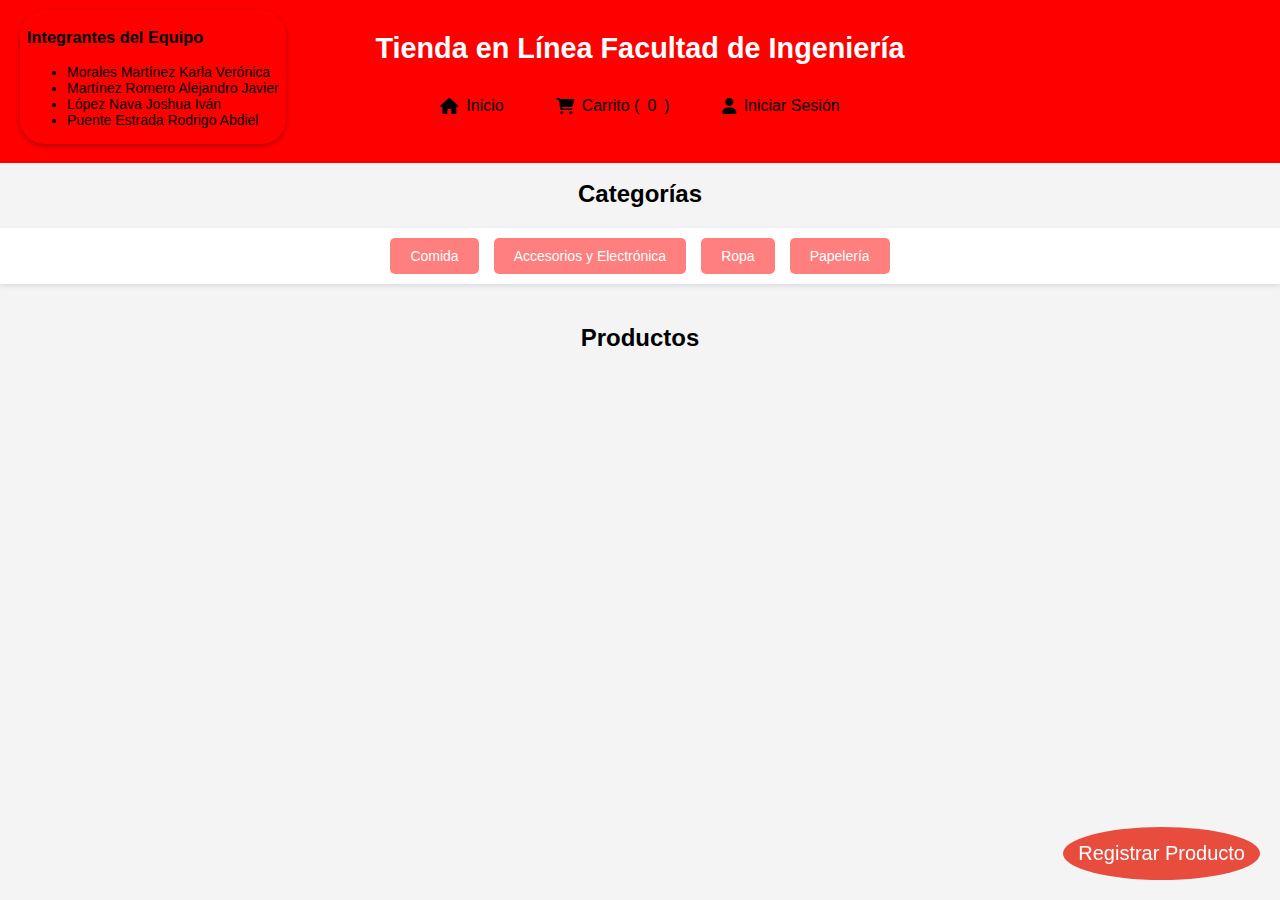
==== index.html @ 116bcd1a "actualizacion" ====
<!DOCTYPE html>
<html lang="es">

<head>
    <meta charset="UTF-8">
    <title>Tienda en Línea Facultad de Ingeniería</title>
    <link rel="stylesheet" href="styles.css">
    <!-- Enlace a Font Awesome -->
    <link rel="stylesheet" href="https://cdnjs.cloudflare.com/ajax/libs/font-awesome/6.0.0-beta3/css/all.min.css">

    <style>
        /* Estilos de encabezado y centrado */
        header {
            display: flex;
            flex-direction: column;
            align-items: center;
            padding: 2rem;
            background-color: #ff0000;
        }

        .logo h1 {
            margin: 0;
            font-size: 1.8rem;
            text-align: center;
        }

        nav {
            margin-top: 1rem;
        }

        nav ul {
            list-style: none;
            display: flex;
            gap: 2rem;
            padding: 0;
            justify-content: center;
        }

        nav ul li a {
            text-decoration: none;
            color: #000000;
            font-size: 1rem;
            display: flex;
            align-items: center;
            gap: 0.5rem;
        }

        /* Animación de salto */
        .jump:hover i {
            animation: jump 0.5s ease infinite;
        }

        @keyframes jump {

            0%,
            100% {
                transform: translateY(0);
            }

            50% {
                transform: translateY(-5px);
            }
        }

        /* Aplica la transición de suavizado */
        .jump i {
            transition: transform 0.3s;
        }
    </style>
</head>

<body>
     <!-- Cuadro con los nombres del equipo -->
     <div class="team-info">
        <h3>Integrantes del Equipo</h3>
        <ul>
            <li>Morales Martínez Karla Verónica</li>
            <li>Martínez Romero Alejandro Javier</li>
            <li>López Nava Joshua Iván</li>
            <li>Puente Estrada Rodrigo Abdiel</li>
        </ul>
    </div>

    <!-- Encabezado con logo y menú centrado -->
    <header>
        <div class="logo">
            <h1>Tienda en Línea Facultad de Ingeniería</h1>
        </div>
        <nav>
            <ul>
                <li><a href="#" class="jump"><i class="fas fa-home"></i> Inicio</a></li>
                <li><a href="#" id="cart-btn" class="jump"><i class="fas fa-shopping-cart"></i> Carrito (<span
                            id="cart-count">0</span>)</a></li>
                <li><a href="#" id="login-btn" class="jump"><i class="fas fa-user"></i> Iniciar Sesión</a></li>
            </ul>
        </nav>
    </header>

    <!-- Contenedor principal -->
    <div class="main-container">
        <!-- Sección de categorías -->
        <h2>
            <center>Categorías</center>
        </h2>
        <div class="category-list">
            <button class="category-btn" data-category="comida">Comida</button>
            <button class="category-btn" data-category="accesorios-electronica">Accesorios y Electrónica</button>
            <button class="category-btn" data-category="ropa">Ropa</button>
            <button class="category-btn" data-category="papeleria">Papelería</button>
        </div>

        <!-- Sección de productos -->
        <section class="products">
            <h2>
                <center>Productos</center>
            </h2>
            <div class="product-list" id="product-list">
                <!-- Productos generados dinámicamente -->
            </div>
        </section>
    </div>

    <!-- Modal de inicio de sesión -->
    <div class="modal" id="login-modal">
        <div class="modal-content">
            <span class="close-btn" id="close-login-modal">&times;</span>
            <h2>Iniciar Sesión / Registrarse</h2>
            <input type="text" id="username" placeholder="Usuario">
            <input type="password" id="password" placeholder="Contraseña">
            <button id="submit-login">Ingresar</button>
        </div>
    </div>

    <!-- Modal del carrito -->
    <div class="modal" id="cart-modal">
        <div class="modal-content">
            <span class="close-btn" id="close-cart-modal">&times;</span>
            <h2>Carrito de Compras</h2>
            <button id="go-to-cart">Ir a Carrito</button>
        </div>
    </div>

    <button id="add-product-btn" class="add-product-btn">Registrar Producto</button>

    <!-- Modal de registro de producto -->
    <div class="modal" id="product-modal">
        <div class="modal-content">
            <span class="close-btn" id="close-product-modal">&times;</span>
            <h2>Registrar Producto</h2>
            <input type="text" id="product-name" placeholder="Nombre del Producto">

            <!-- Lista desplegable para la categoría -->
            <select id="product-category">
                <option value="comida">Comida</option>
                <option value="accesorios-electronica">Accesorios y Electrónica</option>
                <option value="ropa">Ropa</option>
                <option value="papeleria">Papelería</option>
            </select>

            <input type="number" id="product-price" placeholder="Precio">
            <input type="file" id="product-image" accept="image/*">
            <button id="submit-product">Registrar</button>
            <button id="cancel-product">Cancelar</button>
        </div>
    </div>

    <script src="script.js"></script>
</body>

</html>
---- styles.css ----
/* Estilos generales */
body {
    font-family: Arial, sans-serif;
    margin: 0;
    padding: 0;
    margin-top: 180px;
    /* Ajusta para que coincida con la altura del encabezado fijo */
    background-color: #f4f4f4;
}

/* Encabezado */
header {
    position: fixed;
    top: 0;
    left: 0;
    width: 100%;
    background-color: #ff0000;
    color: white;
    padding: 20px;
    text-align: center;
    z-index: 1000;
    box-sizing: border-box;
}

/* Logo */
.logo h1 {
    margin: 0;
    font-size: 24px;
}

/* Navegación */
nav {
    margin-top: 10px;
}

nav ul {
    list-style: none;
    padding: 0;
    display: flex;
    justify-content: center;
}

nav li {
    margin-right: 20px;
}

nav li:last-child {
    margin-right: 0;
}

nav a {
    color: black;
    text-decoration: none;
}

/* Botón para ir al carrito */
.cart-button {
    background-color: #ff9900;
    color: white;
    border: none;
    padding: 10px 20px;
    font-size: 16px;
    border-radius: 5px;
    cursor: pointer;
}

.cart-button:hover {
    background-color: #cc7a00;
}

/* Categorías */
.categories {
    padding: 20px;
}

.category-list {
    display: flex;
    justify-content: center;
    gap: 15px;
    margin-top: 20px;
    padding: 10px;
    background-color: #fff;
    box-shadow: 0 2px 5px rgba(0, 0, 0, 0.1);
    position: sticky;
    top: 0;
    z-index: 10;
    flex-wrap: wrap;
}

.category-btn {
    padding: 10px 20px;
    font-size: 14px;
    cursor: pointer;
    background-color: #ff7e7e;
    color: white;
    border: none;
    border-radius: 5px;
}

.category-btn:hover {
    background-color: #ff7e7e;
}

/* Productos */
.products {
    padding: 20px;
}

.product-list {
    display: flex;
    flex-wrap: wrap;
    justify-content: center;
}

.product-item {
    width: 30%;
    border: 1px solid #ffd1d1;
    margin: 10px;
    padding: 15px;
    box-sizing: border-box;
    text-align: center;
    background-color: white;
    border-radius: 8px;
}

.product-item img {
    width: 100%;
    max-width: 200px;
    height: 200px;
    object-fit: cover;
    border-radius: 8px;
    margin-bottom: 15px;
}

.product-item h3 {
    margin: 10px 0;
    font-size: 18px;
}

.product-item p {
    font-size: 16px;
    color: #333;
}

.product-item button {
    background-color: #007bff;
    color: white;
    padding: 10px 15px;
    border: none;
    border-radius: 5px;
    cursor: pointer;
    font-size: 16px;
    margin-top: 15px;
}

.product-item button:hover {
    background-color: #0056b3;
}

/* Animación de encogimiento */
@keyframes shrink {
    0% {
        transform: scale(1);
    }

    100% {
        transform: scale(0.5);
        opacity: 0.5;
    }
}

.shrink-animation {
    animation: shrink 0.5s ease forwards;
}

/* Modal de registro de producto */
.modal {
    display: none;
    position: fixed;
    top: 0;
    left: 0;
    width: 100%;
    height: 100%;
    background-color: rgba(0, 0, 0, 0.5);
    z-index: 1001;
}

.modal-content {
    background-color: #ffbdbd;
    margin: 10% auto;
    padding: 20px;
    width: 80%;
    max-width: 500px;
    position: relative;
    border-radius: 8px;
    text-align: center;
}

.close-btn {
    position: absolute;
    top: 10px;
    right: 15px;
    font-size: 24px;
    cursor: pointer;
    color: #aaa;
}

.close-btn:hover {
    color: #000;
}

/* Botones dentro del modal */
.modal-content input,
.modal-content select,
.modal-content button {
    width: 100%;
    padding: 10px;
    margin: 10px 0;
    font-size: 16px;
    border-radius: 5px;
    box-sizing: border-box;
}

#submit-product {
    background-color: #007bff;
    color: white;
    border: none;
    cursor: pointer;
}

#submit-product:hover {
    background-color: #0056b3;
}

#cancel-product {
    background-color: #dc3545;
    color: white;
    border: none;
    cursor: pointer;
}

#cancel-product:hover {
    background-color: #c82333;
}

/* Botón de registrar producto */
#add-product-btn {
    position: fixed;
    bottom: 20px;
    right: 20px;
    padding: 15px;
    background-color: #e74c3c;
    color: white;
    border: none;
    border-radius: 50%;
    font-size: 20px;
    cursor: pointer;
}

#add-product-btn:hover {
    background-color: #c0392b;
}

/* Estilos para el carrito */
.cart {
    padding: 20px;
}

.cart-list {
    display: flex;
    flex-wrap: wrap;
    justify-content: center;
}

.cart-item {
    width: 30%;
    border: 1px solid #bdc3c7;
    margin: 10px;
    padding: 10px;
    box-sizing: border-box;
    text-align: center;
    background-color: white;
    border-radius: 8px;
}

.cart-item img {
    max-width: 100%;
    height: auto;
    border-radius: 8px;
}

.cart-item h3 {
    margin-top: 0;
}

.cart-total {
    margin-top: 20px;
    text-align: center;
}

.cart-total h3 {
    margin-bottom: 10px;
}

#checkout-btn {
    padding: 10px 20px;
    background-color: #27ae60;
    color: white;
    border: none;
    border-radius: 5px;
    cursor: pointer;
}

#checkout-btn:hover {
    background-color: #219653;
}

/* Botón de regresar */
.back-button {
    display: inline-block;
    margin-top: 20px;
    padding: 10px 20px;
    font-size: 16px;
    color: white;
    background-color: #007bff;
    border: none;
    border-radius: 5px;
    cursor: pointer;
    text-decoration: none;
}

.back-button:hover {
    background-color: #0056b3;
}

/* Nombres del equipo */
.team-info {
    position: fixed;
    top: 10px; /* Ajusta si es necesario */
    left: 20px; /* Ajusta si es necesario */
    /*background-color: rgba(255, 255, 255, 0.95);
    /*border: 1px solid #ccc; /* Bordes más visibles */
    border-radius: 25px;
    padding: 2px 7px; /* Espacio adicional para mejor legibilidad */
    font-size: 14px;
    z-index: 2000; /* Asegúrate de que esté por encima de otros elementos */
    box-shadow: 0 2px 5px rgba(0, 0, 0, 0.3);
}
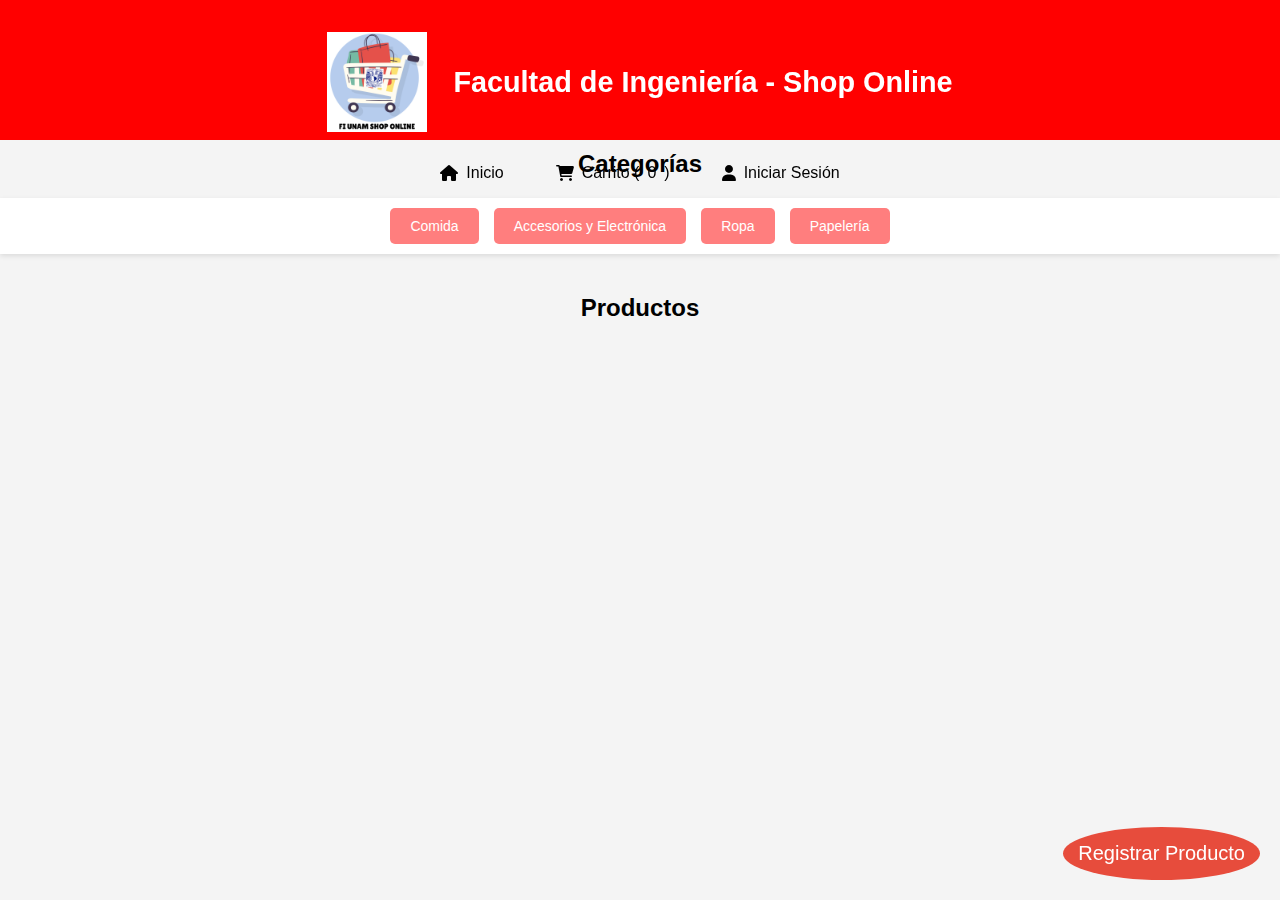
==== commit 06abc6d0: "Merge pull request #1 from karla-moral/Karla" ====
--- a/index.html
+++ b/index.html
@@ -3,7 +3,7 @@
 
 <head>
     <meta charset="UTF-8">
-    <title>Tienda en Línea Facultad de Ingeniería</title>
+    <title>FI-SHOP ONLINE</title>
     <link rel="stylesheet" href="styles.css">
     <!-- Enlace a Font Awesome -->
     <link rel="stylesheet" href="https://cdnjs.cloudflare.com/ajax/libs/font-awesome/6.0.0-beta3/css/all.min.css">
@@ -11,6 +11,7 @@
     <style>
         /* Estilos de encabezado y centrado */
         header {
+            font-family:'Trebuchet MS', 'Lucida Sans Unicode', 'Lucida Grande', 'Lucida Sans', Arial, sans-serif;
             display: flex;
             flex-direction: column;
             align-items: center;
@@ -70,21 +71,11 @@
 </head>
 
 <body>
-     <!-- Cuadro con los nombres del equipo -->
-     <div class="team-info">
-        <h3>Integrantes del Equipo</h3>
-        <ul>
-            <li>Morales Martínez Karla Verónica</li>
-            <li>Martínez Romero Alejandro Javier</li>
-            <li>López Nava Joshua Iván</li>
-            <li>Puente Estrada Rodrigo Abdiel</li>
-        </ul>
-    </div>
-
     <!-- Encabezado con logo y menú centrado -->
     <header>
         <div class="logo">
-            <h1>Tienda en Línea Facultad de Ingeniería</h1>
+            <img src="images/Logo-FiShop.png" alt="LOGO-FiShop" class="logo-img">
+            <h1>Facultad de Ingeniería - Shop Online</h1>
         </div>
         <nav>
             <ul>
--- a/styles.css
+++ b/styles.css
@@ -3,9 +3,15 @@
     font-family: Arial, sans-serif;
     margin: 0;
     padding: 0;
-    margin-top: 180px;
+    margin-top: 150px;
     /* Ajusta para que coincida con la altura del encabezado fijo */
     background-color: #f4f4f4;
+}
+
+.logo {
+    display: flex;
+    align-items: center;
+    gap: 1rem; 
 }
 
 /* Encabezado */
@@ -14,10 +20,14 @@
     top: 0;
     left: 0;
     width: 100%;
+    height: 140px;
     background-color: #ff0000;
     color: white;
     padding: 20px;
-    text-align: center;
+    display: flex;
+    text-align: center;
+    align-items: center;
+    justify-content: space-between;
     z-index: 1000;
     box-sizing: border-box;
 }
@@ -26,6 +36,22 @@
 .logo h1 {
     margin: 0;
     font-size: 24px;
+    /*gap: 1rem;*/
+}
+
+/*Logo Imagen*/
+.logo-img {
+    /*position:fixed;*/
+    width: 100px;
+    height: auto;
+    margin-right: 10px;
+    /*gap: 5rem;*/
+}
+
+/*main-container*/
+main-container{
+    margin-top: 200px;
+    padding: 40px;
 }
 
 /* Navegación */
@@ -74,6 +100,7 @@
 }
 
 .category-list {
+    /*margin-top: calc(150px + 10px); */
     display: flex;
     justify-content: center;
     gap: 15px;
@@ -218,7 +245,6 @@
     margin: 10px 0;
     font-size: 16px;
     border-radius: 5px;
-    box-sizing: border-box;
 }
 
 #submit-product {
@@ -331,18 +357,4 @@
 
 .back-button:hover {
     background-color: #0056b3;
-}
-
-/* Nombres del equipo */
-.team-info {
-    position: fixed;
-    top: 10px; /* Ajusta si es necesario */
-    left: 20px; /* Ajusta si es necesario */
-    /*background-color: rgba(255, 255, 255, 0.95);
-    /*border: 1px solid #ccc; /* Bordes más visibles */
-    border-radius: 25px;
-    padding: 2px 7px; /* Espacio adicional para mejor legibilidad */
-    font-size: 14px;
-    z-index: 2000; /* Asegúrate de que esté por encima de otros elementos */
-    box-shadow: 0 2px 5px rgba(0, 0, 0, 0.3);
-}
+}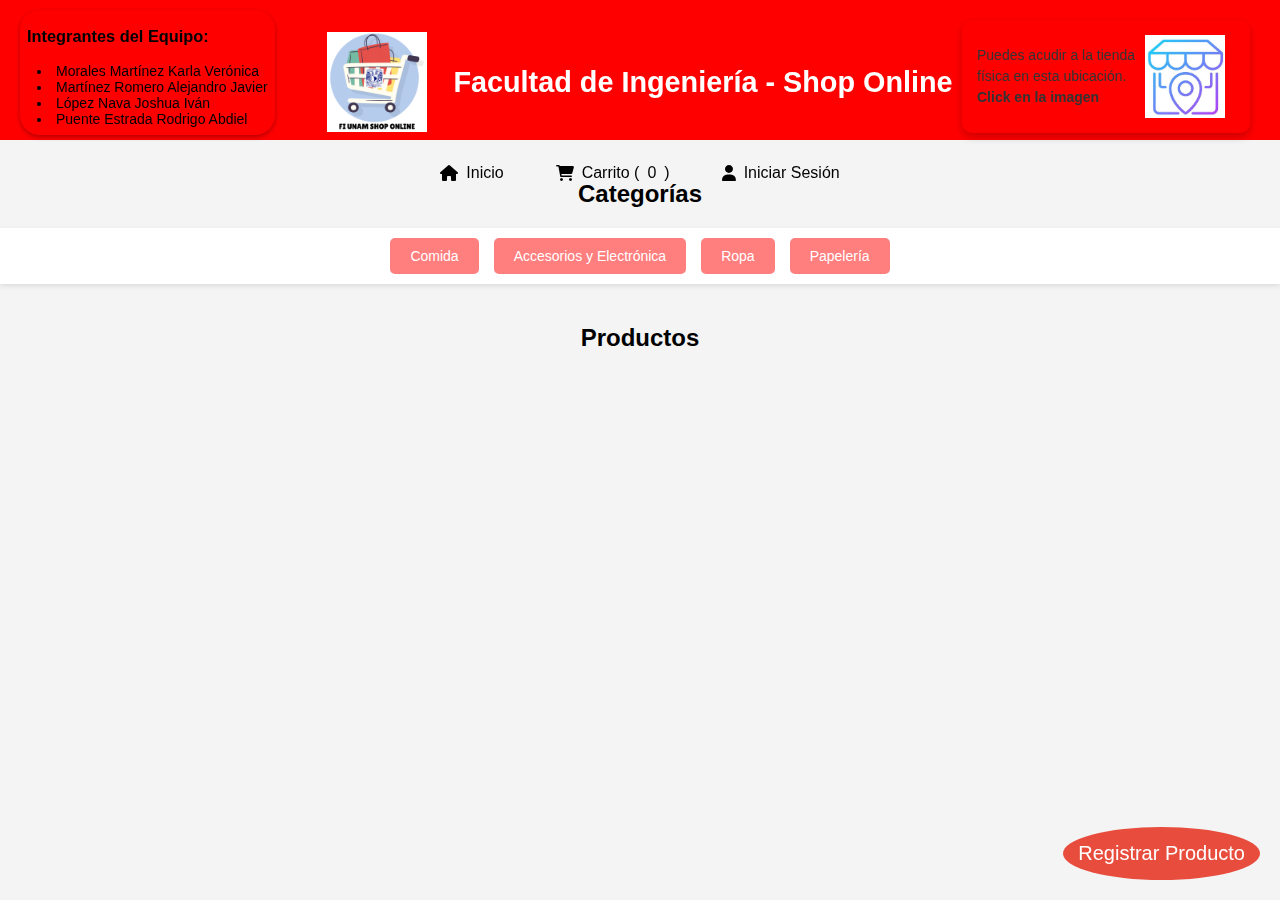
==== commit 187a04ec: "Merge pull request #2 from Alejandro-alt/aleproyecto" ====
--- a/index.html
+++ b/index.html
@@ -71,6 +71,17 @@
 </head>
 
 <body>
+     <!-- Cuadro con los nombres del equipo -->
+     <div class="team-info">
+        <h3>Integrantes del Equipo:</h3>
+        <ul>
+            <li>Morales Martínez Karla Verónica</li>
+            <li>Martínez Romero Alejandro Javier</li>
+            <li>López Nava Joshua Iván</li>
+            <li>Puente Estrada Rodrigo Abdiel</li>
+        </ul>
+    </div>
+
     <!-- Encabezado con logo y menú centrado -->
     <header>
         <div class="logo">
@@ -85,6 +96,21 @@
                 <li><a href="#" id="login-btn" class="jump"><i class="fas fa-user"></i> Iniciar Sesión</a></li>
             </ul>
         </nav>
+    <!-- Imagen de mapa ubicación -->
+        <div class="map-container">
+            <p>
+                Puedes acudir a la tienda<br>
+                física en esta ubicación.<br>
+                <strong>Click en la imagen</strong>
+            </p>
+            <img src="images/ubicacion.jpg" usemap="#mapa" alt="Mapa de la tienda">
+            <map name="mapa">
+                <!-- Área que cubre la mitad inferior de la imagen -->
+                <area shape="rect" coords="0,40,150,90" href="https://maps.app.goo.gl/mSYuD1dQCYuczC9MA" alt="Ubicación en Google Maps">
+            </map>
+        </div>
+
+    
     </header>
 
     <!-- Contenedor principal -->
@@ -99,7 +125,7 @@
             <button class="category-btn" data-category="ropa">Ropa</button>
             <button class="category-btn" data-category="papeleria">Papelería</button>
         </div>
-
+       
         <!-- Sección de productos -->
         <section class="products">
             <h2>
--- a/styles.css
+++ b/styles.css
@@ -3,7 +3,7 @@
     font-family: Arial, sans-serif;
     margin: 0;
     padding: 0;
-    margin-top: 150px;
+    margin-top: 180px;
     /* Ajusta para que coincida con la altura del encabezado fijo */
     background-color: #f4f4f4;
 }
@@ -245,6 +245,7 @@
     margin: 10px 0;
     font-size: 16px;
     border-radius: 5px;
+    box-sizing: border-box;
 }
 
 #submit-product {
@@ -357,4 +358,59 @@
 
 .back-button:hover {
     background-color: #0056b3;
-}+}
+
+/* Nombres del equipo */
+.team-info {
+    position: fixed;
+    top: 10px; /* Ajusta si es necesario */
+    left: 20px; /* Ajusta si es necesario */
+    /*background-color: rgba(255, 255, 255, 0.95);
+    /*border: 1px solid #ccc; /* Bordes más visibles */
+    border-radius: 20px;
+    padding: 1px 7px 8px 7px; /* Espacio ajustado: arriba, derecha, abajo, izquierda */    
+    font-size: 14px;
+    z-index: 2000; /* Asegúrate de que esté por encima de otros elementos */
+    box-shadow: 0 2px 5px rgba(0, 0, 0, 0.3);
+}
+
+.team-info ul {
+    margin: 0; /* Elimina márgenes adicionales de la lista */
+    padding-left: 10px; /* Ajusta el espacio entre los puntos y el borde izquierdo */
+    list-style-position: inside; /* Mueve los puntos dentro del bloque de texto */
+}
+
+.team-info ul li {
+    margin: 0; /* Asegúrate de que no haya márgenes en cada elemento */
+    padding: 0; /* Asegúrate de que no haya padding */
+}
+
+.map-container {
+    position: absolute;
+    top: 20px;
+    right: 30px;
+    text-align: left;
+    /*background-color: rgba(245, 245, 245, 0.9);*/
+    padding: 15px;
+    /*border: 1px solid #ccc;*/
+    border-radius: 10px;
+    box-shadow: 0px 4px 8px rgba(0, 0, 0, 0.2);
+
+      /* Organiza el texto y la imagen en una fila */
+      display: flex;
+      align-items: center;
+      gap: 10px; /* Espaciado entre texto e imagen */
+}
+
+.map-container img {
+    width: 80px;
+    height: auto;
+    display: block;
+}
+
+.map-container p {
+    font-size: 14px; /* Tamaño del texto */
+    color: #333;
+    margin: 0;
+    line-height: 1.5; /* Altura de línea para mayor legibilidad */
+}
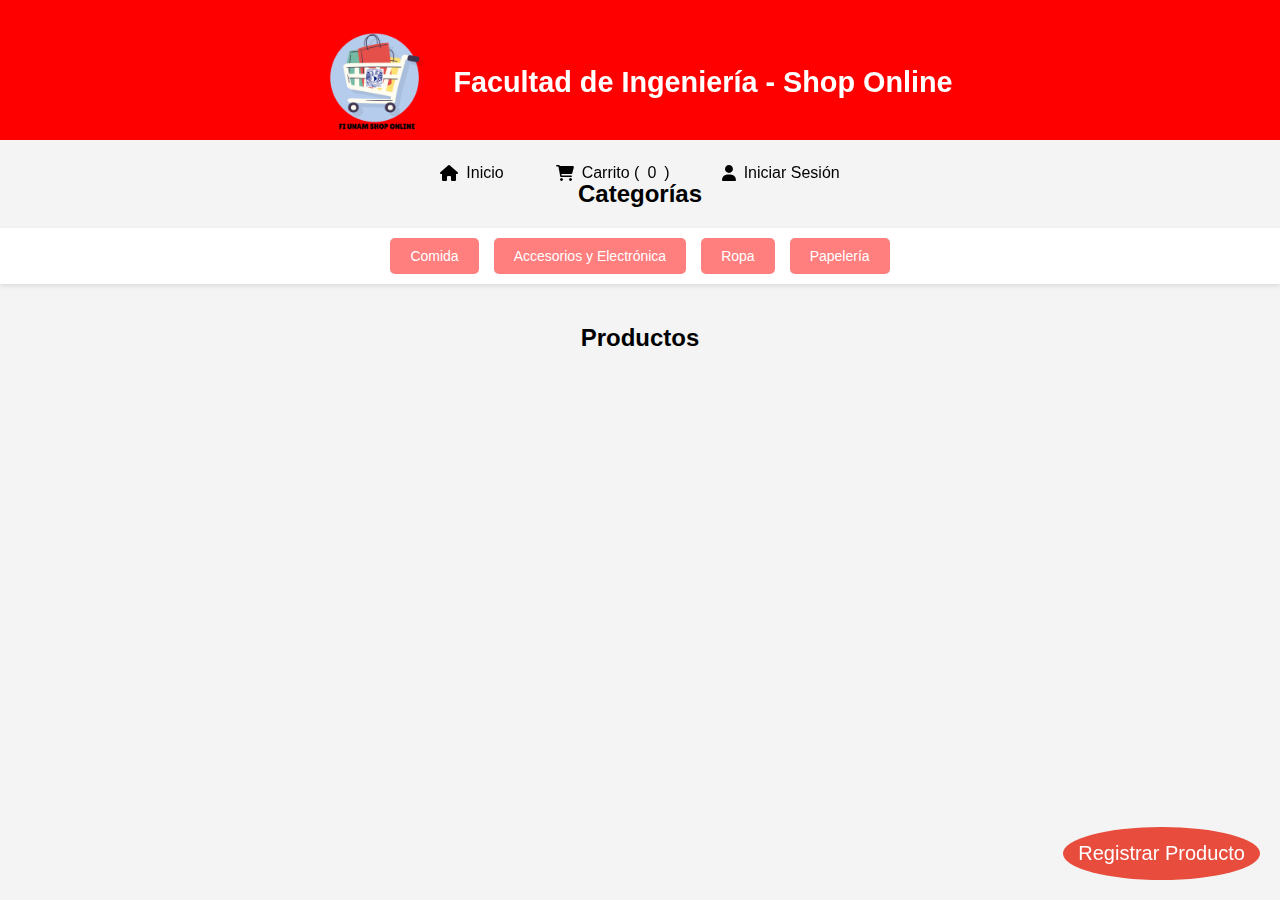
==== commit 21e035a3: "Nuevo logo" ====
--- a/index.html
+++ b/index.html
@@ -71,21 +71,10 @@
 </head>
 
 <body>
-     <!-- Cuadro con los nombres del equipo -->
-     <div class="team-info">
-        <h3>Integrantes del Equipo:</h3>
-        <ul>
-            <li>Morales Martínez Karla Verónica</li>
-            <li>Martínez Romero Alejandro Javier</li>
-            <li>López Nava Joshua Iván</li>
-            <li>Puente Estrada Rodrigo Abdiel</li>
-        </ul>
-    </div>
-
     <!-- Encabezado con logo y menú centrado -->
     <header>
         <div class="logo">
-            <img src="images/Logo-FiShop.png" alt="LOGO-FiShop" class="logo-img">
+            <img src="images/Logo-Shop.png" alt="LOGO-FiShop" class="logo-img">
             <h1>Facultad de Ingeniería - Shop Online</h1>
         </div>
         <nav>
@@ -96,21 +85,6 @@
                 <li><a href="#" id="login-btn" class="jump"><i class="fas fa-user"></i> Iniciar Sesión</a></li>
             </ul>
         </nav>
-    <!-- Imagen de mapa ubicación -->
-        <div class="map-container">
-            <p>
-                Puedes acudir a la tienda<br>
-                física en esta ubicación.<br>
-                <strong>Click en la imagen</strong>
-            </p>
-            <img src="images/ubicacion.jpg" usemap="#mapa" alt="Mapa de la tienda">
-            <map name="mapa">
-                <!-- Área que cubre la mitad inferior de la imagen -->
-                <area shape="rect" coords="0,40,150,90" href="https://maps.app.goo.gl/mSYuD1dQCYuczC9MA" alt="Ubicación en Google Maps">
-            </map>
-        </div>
-
-    
     </header>
 
     <!-- Contenedor principal -->
@@ -125,7 +99,7 @@
             <button class="category-btn" data-category="ropa">Ropa</button>
             <button class="category-btn" data-category="papeleria">Papelería</button>
         </div>
-       
+
         <!-- Sección de productos -->
         <section class="products">
             <h2>
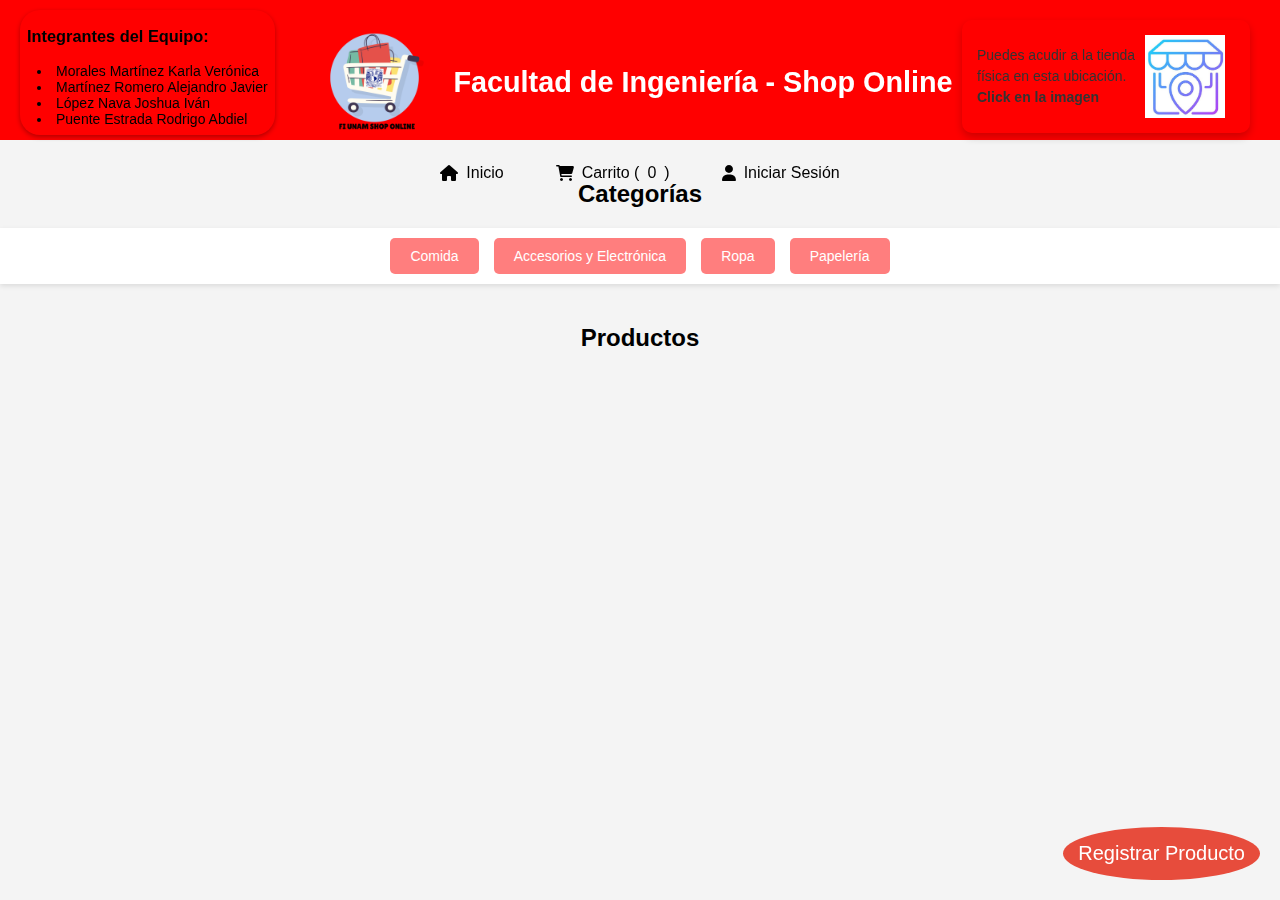
==== commit 52aafdfe: "Merge pull request #3 from karla-moral/Karla" ====
--- a/index.html
+++ b/index.html
@@ -71,6 +71,17 @@
 </head>
 
 <body>
+     <!-- Cuadro con los nombres del equipo -->
+     <div class="team-info">
+        <h3>Integrantes del Equipo:</h3>
+        <ul>
+            <li>Morales Martínez Karla Verónica</li>
+            <li>Martínez Romero Alejandro Javier</li>
+            <li>López Nava Joshua Iván</li>
+            <li>Puente Estrada Rodrigo Abdiel</li>
+        </ul>
+    </div>
+
     <!-- Encabezado con logo y menú centrado -->
     <header>
         <div class="logo">
@@ -85,6 +96,21 @@
                 <li><a href="#" id="login-btn" class="jump"><i class="fas fa-user"></i> Iniciar Sesión</a></li>
             </ul>
         </nav>
+    <!-- Imagen de mapa ubicación -->
+        <div class="map-container">
+            <p>
+                Puedes acudir a la tienda<br>
+                física en esta ubicación.<br>
+                <strong>Click en la imagen</strong>
+            </p>
+            <img src="images/ubicacion.jpg" usemap="#mapa" alt="Mapa de la tienda">
+            <map name="mapa">
+                <!-- Área que cubre la mitad inferior de la imagen -->
+                <area shape="rect" coords="0,40,150,90" href="https://maps.app.goo.gl/mSYuD1dQCYuczC9MA" alt="Ubicación en Google Maps">
+            </map>
+        </div>
+
+    
     </header>
 
     <!-- Contenedor principal -->
@@ -99,7 +125,7 @@
             <button class="category-btn" data-category="ropa">Ropa</button>
             <button class="category-btn" data-category="papeleria">Papelería</button>
         </div>
-
+       
         <!-- Sección de productos -->
         <section class="products">
             <h2>
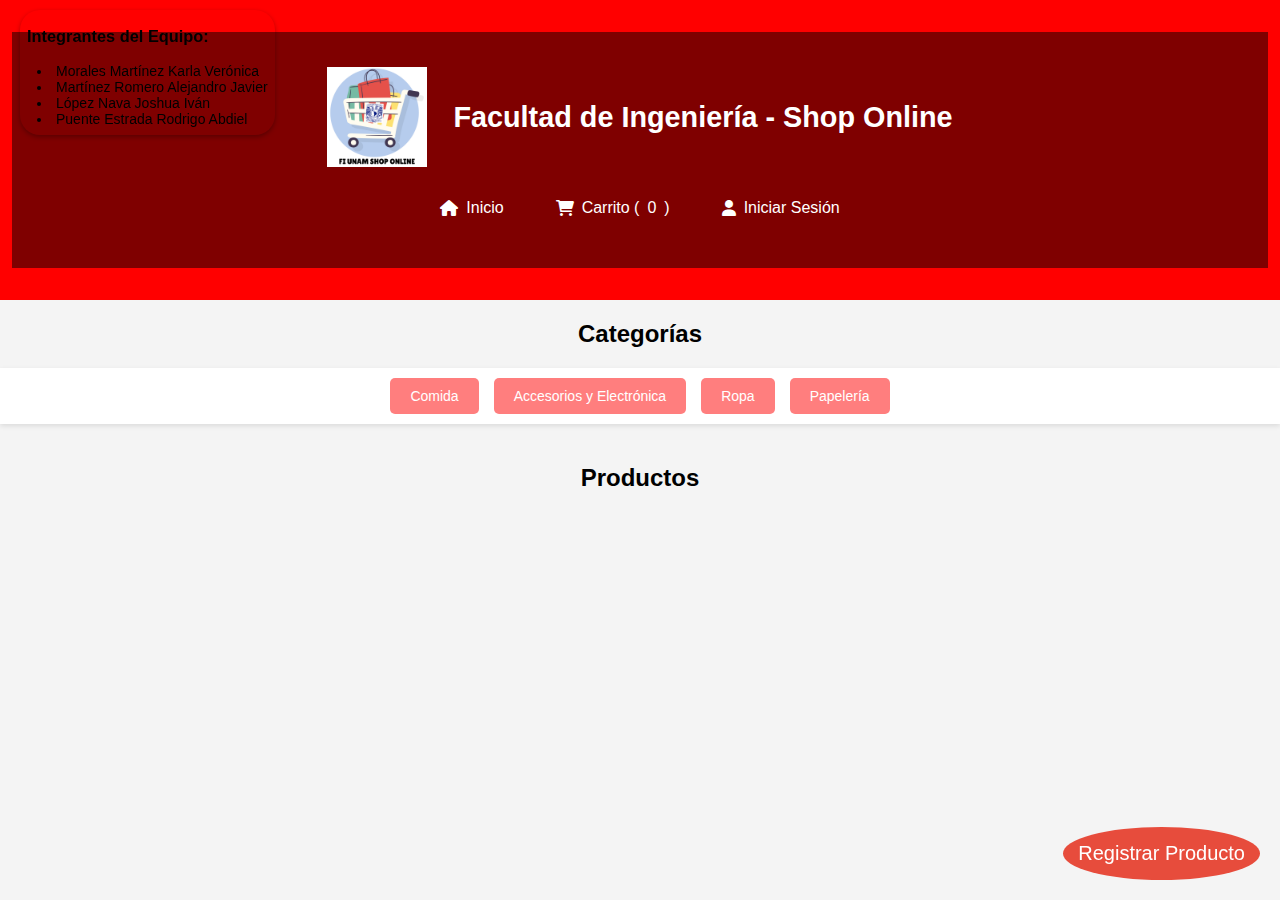
==== commit 9f75417e: "Video" ====
--- a/index.html
+++ b/index.html
@@ -9,20 +9,46 @@
     <link rel="stylesheet" href="https://cdnjs.cloudflare.com/ajax/libs/font-awesome/6.0.0-beta3/css/all.min.css">
 
     <style>
-        /* Estilos de encabezado y centrado */
+        /* Estilos del encabezado con video */
         header {
-            font-family:'Trebuchet MS', 'Lucida Sans Unicode', 'Lucida Grande', 'Lucida Sans', Arial, sans-serif;
+            position: relative;
+            font-family: 'Trebuchet MS', 'Lucida Sans Unicode', 'Lucida Grande', 'Lucida Sans', Arial, sans-serif;
             display: flex;
             flex-direction: column;
             align-items: center;
             padding: 2rem;
-            background-color: #ff0000;
+            height: 300px;
+            overflow: hidden;
+        }
+
+        header video {
+            position: absolute;
+            top: 0;
+            left: 0;
+            width: 100%;
+            height: 100%;
+            object-fit: cover;
+            z-index: -1;
+        }
+
+        header .overlay {
+            position: relative;
+            z-index: 1;
+            display: flex;
+            flex-direction: column;
+            align-items: center;
+            justify-content: center;
+            color: white;
+            text-align: center;
+            background-color: rgba(0, 0, 0, 0.5); /* Oscurece el fondo para mejorar legibilidad */
+            padding: 20px;
+            width: 100%;
+            height: 100%;
         }
 
         .logo h1 {
             margin: 0;
             font-size: 1.8rem;
-            text-align: center;
         }
 
         nav {
@@ -39,7 +65,7 @@
 
         nav ul li a {
             text-decoration: none;
-            color: #000000;
+            color: white;
             font-size: 1rem;
             display: flex;
             align-items: center;
@@ -52,7 +78,6 @@
         }
 
         @keyframes jump {
-
             0%,
             100% {
                 transform: translateY(0);
@@ -63,7 +88,6 @@
             }
         }
 
-        /* Aplica la transición de suavizado */
         .jump i {
             transition: transform 0.3s;
         }
@@ -71,8 +95,8 @@
 </head>
 
 <body>
-     <!-- Cuadro con los nombres del equipo -->
-     <div class="team-info">
+    <!-- Cuadro con los nombres del equipo -->
+    <div class="team-info">
         <h3>Integrantes del Equipo:</h3>
         <ul>
             <li>Morales Martínez Karla Verónica</li>
@@ -82,35 +106,26 @@
         </ul>
     </div>
 
-    <!-- Encabezado con logo y menú centrado -->
+    <!-- Encabezado con video de fondo -->
     <header>
-        <div class="logo">
-            <img src="images/Logo-Shop.png" alt="LOGO-FiShop" class="logo-img">
-            <h1>Facultad de Ingeniería - Shop Online</h1>
-        </div>
-        <nav>
-            <ul>
-                <li><a href="#" class="jump"><i class="fas fa-home"></i> Inicio</a></li>
-                <li><a href="#" id="cart-btn" class="jump"><i class="fas fa-shopping-cart"></i> Carrito (<span
-                            id="cart-count">0</span>)</a></li>
-                <li><a href="#" id="login-btn" class="jump"><i class="fas fa-user"></i> Iniciar Sesión</a></li>
-            </ul>
-        </nav>
-    <!-- Imagen de mapa ubicación -->
-        <div class="map-container">
-            <p>
-                Puedes acudir a la tienda<br>
-                física en esta ubicación.<br>
-                <strong>Click en la imagen</strong>
-            </p>
-            <img src="images/ubicacion.jpg" usemap="#mapa" alt="Mapa de la tienda">
-            <map name="mapa">
-                <!-- Área que cubre la mitad inferior de la imagen -->
-                <area shape="rect" coords="0,40,150,90" href="https://maps.app.goo.gl/mSYuD1dQCYuczC9MA" alt="Ubicación en Google Maps">
-            </map>
-        </div>
-
-    
+        <video autoplay muted loop playsinline>
+            <source src="video/video-compras.mp4" type="video/mp4">
+            Tu navegador no soporta la reproducción de videos.
+        </video>
+        <div class="overlay">
+            <div class="logo">
+                <img src="images/Logo-FiShop.png" alt="LOGO-FiShop" class="logo-img">
+                <h1>Facultad de Ingeniería - Shop Online</h1>
+            </div>
+            <nav>
+                <ul>
+                    <li><a href="#" class="jump"><i class="fas fa-home"></i> Inicio</a></li>
+                    <li><a href="#" id="cart-btn" class="jump"><i class="fas fa-shopping-cart"></i> Carrito (<span
+                                id="cart-count">0</span>)</a></li>
+                    <li><a href="#" id="login-btn" class="jump"><i class="fas fa-user"></i> Iniciar Sesión</a></li>
+                </ul>
+            </nav>
+        </div>
     </header>
 
     <!-- Contenedor principal -->
@@ -125,7 +140,7 @@
             <button class="category-btn" data-category="ropa">Ropa</button>
             <button class="category-btn" data-category="papeleria">Papelería</button>
         </div>
-       
+
         <!-- Sección de productos -->
         <section class="products">
             <h2>
@@ -184,4 +199,4 @@
     <script src="script.js"></script>
 </body>
 
-</html>+</html>
--- a/styles.css
+++ b/styles.css
@@ -3,7 +3,7 @@
     font-family: Arial, sans-serif;
     margin: 0;
     padding: 0;
-    margin-top: 180px;
+    margin-top: 0;
     /* Ajusta para que coincida con la altura del encabezado fijo */
     background-color: #f4f4f4;
 }
@@ -20,7 +20,7 @@
     top: 0;
     left: 0;
     width: 100%;
-    height: 140px;
+    height: 300px;
     background-color: #ff0000;
     color: white;
     padding: 20px;
@@ -75,7 +75,7 @@
 }
 
 nav a {
-    color: black;
+    color: rgb(255, 255, 255);
     text-decoration: none;
 }
 
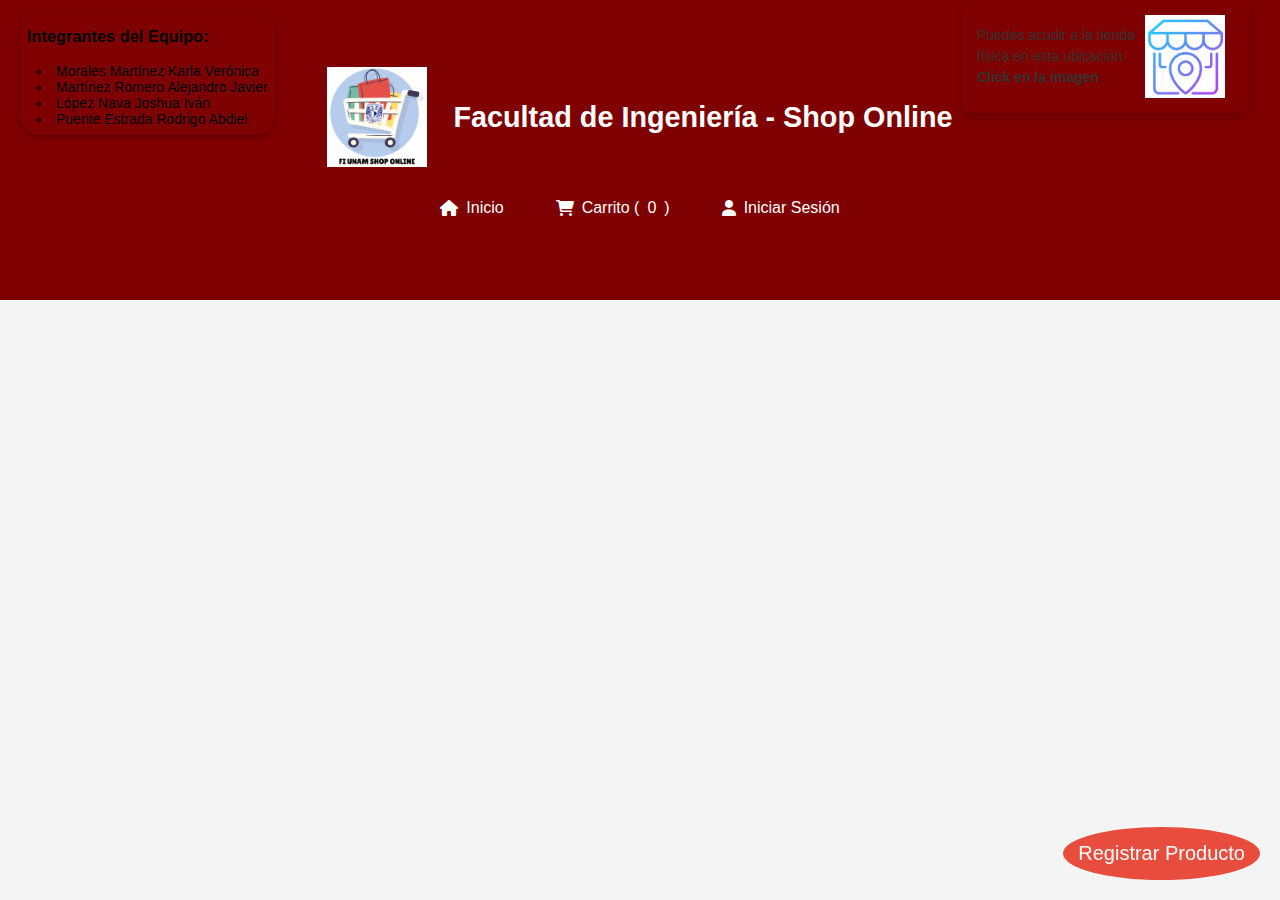
==== commit 1e79a4a4: "Regreso de codigo borrado" ====
--- a/index.html
+++ b/index.html
@@ -9,16 +9,23 @@
     <link rel="stylesheet" href="https://cdnjs.cloudflare.com/ajax/libs/font-awesome/6.0.0-beta3/css/all.min.css">
 
     <style>
-        /* Estilos del encabezado con video */
+        /* Elimina márgenes y paddings globales */
+        body {
+            margin: 0;
+            padding: 0;
+        }
+
+        /* Encabezado con video */
         header {
-            position: relative;
+            position: fixed;
+            top: 0;
+            left: 0;
+            width: 100%;
+            height: 300px; /* Ajusta la altura del encabezado */
+            overflow: hidden;
+            margin: 0; /* Elimina márgenes */
+            padding: 0; /* Elimina paddings */
             font-family: 'Trebuchet MS', 'Lucida Sans Unicode', 'Lucida Grande', 'Lucida Sans', Arial, sans-serif;
-            display: flex;
-            flex-direction: column;
-            align-items: center;
-            padding: 2rem;
-            height: 300px;
-            overflow: hidden;
         }
 
         header video {
@@ -40,7 +47,7 @@
             justify-content: center;
             color: white;
             text-align: center;
-            background-color: rgba(0, 0, 0, 0.5); /* Oscurece el fondo para mejorar legibilidad */
+            background-color: rgba(0, 0, 0, 0.5); /* Oscurece el fondo */
             padding: 20px;
             width: 100%;
             height: 100%;
@@ -125,6 +132,20 @@
                     <li><a href="#" id="login-btn" class="jump"><i class="fas fa-user"></i> Iniciar Sesión</a></li>
                 </ul>
             </nav>
+            <!-- Imagen de mapa ubicación -->
+            <div class="map-container">
+                <p>
+                    Puedes acudir a la tienda<br>
+                    física en esta ubicación.<br>
+                    <strong>Click en la imagen</strong>
+                </p>
+                <img src="images/ubicacion.jpg" usemap="#mapa" alt="Mapa de la tienda">
+                <map name="mapa">
+                    <!-- Área que cubre la mitad inferior de la imagen -->
+                    <area shape="rect" coords="0,40,150,90" href="https://maps.app.goo.gl/mSYuD1dQCYuczC9MA"
+                        alt="Ubicación en Google Maps">
+                </map>
+            </div>
         </div>
     </header>
 
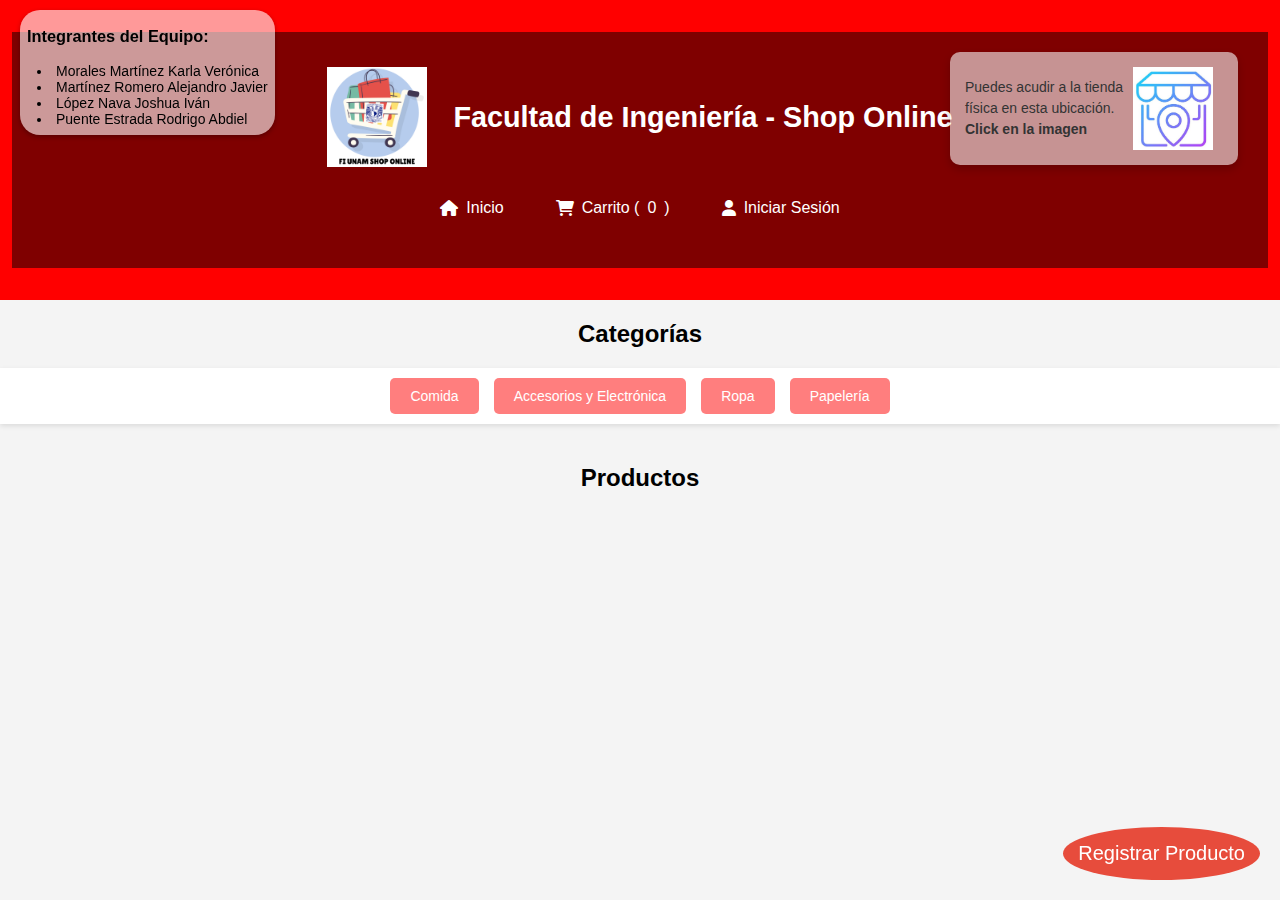
==== commit 78cedf3c: "Comportamiento recuperado" ====
--- a/index.html
+++ b/index.html
@@ -9,23 +9,15 @@
     <link rel="stylesheet" href="https://cdnjs.cloudflare.com/ajax/libs/font-awesome/6.0.0-beta3/css/all.min.css">
 
     <style>
-        /* Elimina márgenes y paddings globales */
-        body {
-            margin: 0;
-            padding: 0;
-        }
-
         /* Encabezado con video */
         header {
-            position: fixed;
-            top: 0;
-            left: 0;
-            width: 100%;
-            height: 300px; /* Ajusta la altura del encabezado */
-            overflow: hidden;
-            margin: 0; /* Elimina márgenes */
-            padding: 0; /* Elimina paddings */
+            position: relative;
             font-family: 'Trebuchet MS', 'Lucida Sans Unicode', 'Lucida Grande', 'Lucida Sans', Arial, sans-serif;
+            display: flex;
+            flex-direction: column;
+            align-items: center;
+            padding: 2rem;
+            height: 300px;
         }
 
         header video {
@@ -47,7 +39,8 @@
             justify-content: center;
             color: white;
             text-align: center;
-            background-color: rgba(0, 0, 0, 0.5); /* Oscurece el fondo */
+            background-color: rgba(0, 0, 0, 0.5);
+            /* Oscurece el fondo */
             padding: 20px;
             width: 100%;
             height: 100%;
@@ -85,6 +78,7 @@
         }
 
         @keyframes jump {
+
             0%,
             100% {
                 transform: translateY(0);
@@ -220,4 +214,4 @@
     <script src="script.js"></script>
 </body>
 
-</html>
+</html>--- a/styles.css
+++ b/styles.css
@@ -11,7 +11,7 @@
 .logo {
     display: flex;
     align-items: center;
-    gap: 1rem; 
+    gap: 1rem;
 }
 
 /* Encabezado */
@@ -49,7 +49,7 @@
 }
 
 /*main-container*/
-main-container{
+main-container {
     margin-top: 200px;
     padding: 40px;
 }
@@ -363,26 +363,34 @@
 /* Nombres del equipo */
 .team-info {
     position: fixed;
-    top: 10px; /* Ajusta si es necesario */
-    left: 20px; /* Ajusta si es necesario */
-    /*background-color: rgba(255, 255, 255, 0.95);
+    top: 10px;
+    left: 20px;
+    background-color: rgba(255, 255, 255, 0.60);
+    /*
     /*border: 1px solid #ccc; /* Bordes más visibles */
     border-radius: 20px;
-    padding: 1px 7px 8px 7px; /* Espacio ajustado: arriba, derecha, abajo, izquierda */    
+    padding: 1px 7px 8px 7px;
+    /* Espacio ajustado: arriba, derecha, abajo, izquierda */
     font-size: 14px;
-    z-index: 2000; /* Asegúrate de que esté por encima de otros elementos */
+    z-index: 2000;
+    /* Asegúrate de que esté por encima de otros elementos */
     box-shadow: 0 2px 5px rgba(0, 0, 0, 0.3);
 }
 
 .team-info ul {
-    margin: 0; /* Elimina márgenes adicionales de la lista */
-    padding-left: 10px; /* Ajusta el espacio entre los puntos y el borde izquierdo */
-    list-style-position: inside; /* Mueve los puntos dentro del bloque de texto */
+    margin: 0;
+    /* Elimina márgenes adicionales de la lista */
+    padding-left: 10px;
+    /* Ajusta el espacio entre los puntos y el borde izquierdo */
+    list-style-position: inside;
+    /* Mueve los puntos dentro del bloque de texto */
 }
 
 .team-info ul li {
-    margin: 0; /* Asegúrate de que no haya márgenes en cada elemento */
-    padding: 0; /* Asegúrate de que no haya padding */
+    margin: 0;
+    /* Asegúrate de que no haya márgenes en cada elemento */
+    padding: 0;
+    /* Asegúrate de que no haya padding */
 }
 
 .map-container {
@@ -390,16 +398,18 @@
     top: 20px;
     right: 30px;
     text-align: left;
+    background-color: rgba(245, 245, 245, 0.60);
     /*background-color: rgba(245, 245, 245, 0.9);*/
     padding: 15px;
     /*border: 1px solid #ccc;*/
     border-radius: 10px;
     box-shadow: 0px 4px 8px rgba(0, 0, 0, 0.2);
 
-      /* Organiza el texto y la imagen en una fila */
-      display: flex;
-      align-items: center;
-      gap: 10px; /* Espaciado entre texto e imagen */
+    /* Organiza el texto y la imagen en una fila */
+    display: flex;
+    align-items: center;
+    gap: 10px;
+    /* Espaciado entre texto e imagen */
 }
 
 .map-container img {
@@ -409,8 +419,10 @@
 }
 
 .map-container p {
-    font-size: 14px; /* Tamaño del texto */
+    font-size: 14px;
+    /* Tamaño del texto */
     color: #333;
     margin: 0;
-    line-height: 1.5; /* Altura de línea para mayor legibilidad */
-}
+    line-height: 1.5;
+    /* Altura de línea para mayor legibilidad */
+}